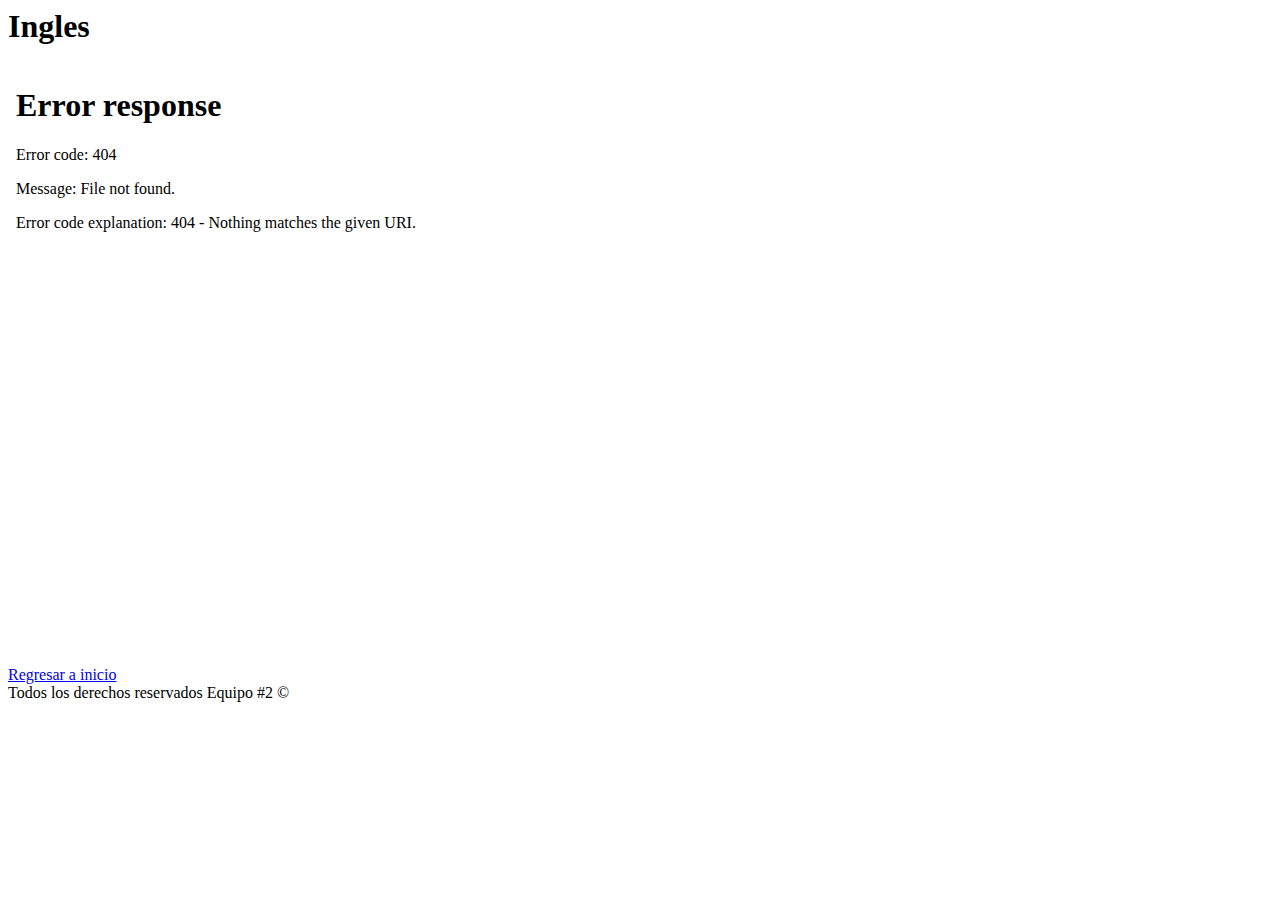
==== index.html @ 108063f7 "commit 3" ====
<!DOCTYPE>
<html>
<head>
	<title>Ingles(video)</title>
	<link rel="stylesheet" href="Inglés.css">
</head>
<body>
<div id="contenedor">
<header><H1>Ingles<H1/></header>
	<div id="cuerpo">
<section>
<embed src="Videoinglés.MP4.mp4" width="800" height="600">
	<div class="hipervinculo"><a href="index.html">Regresar a inicio</a></div>
<footer>Todos los derechos reservados Equipo #2 &copy;</footer>
</div>
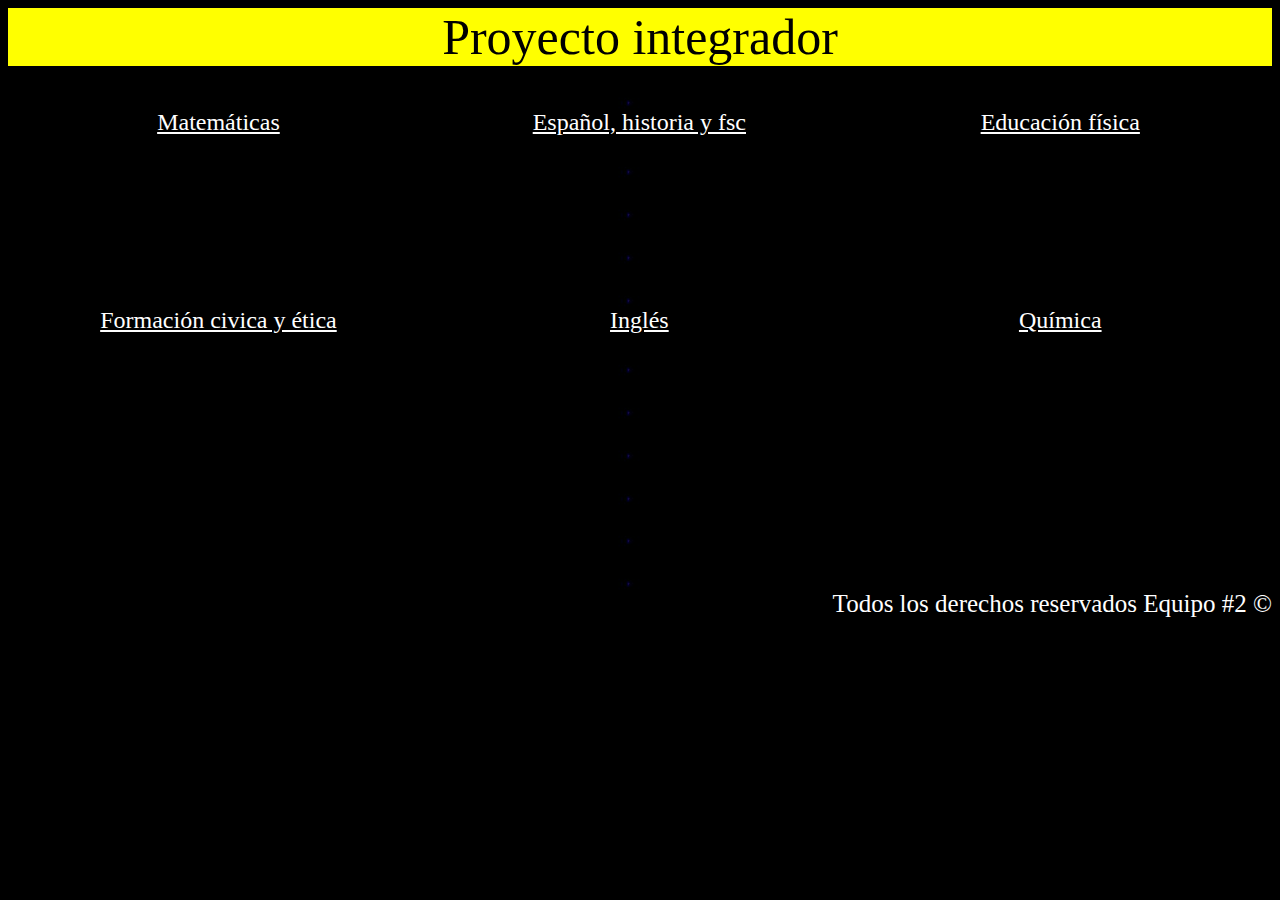
==== commit d3c2051c: "link a pagina educacion fisica agregado" ====
--- a/index.html
+++ b/index.html
@@ -1,15 +1,36 @@
 <!DOCTYPE>
 <html>
 <head>
-	<title>Ingles(video)</title>
-	<link rel="stylesheet" href="Inglés.css">
+	<title>Proyecto integrador</title>
+	<link rel="stylesheet" href="estilosIndex.css">
 </head>
 <body>
 <div id="contenedor">
-<header><H1>Ingles<H1/></header>
+<header>Proyecto integrador</header>
 	<div id="cuerpo">
+		<div class="imagen"><img src="barra.JPG"></div>
 <section>
-<embed src="Videoinglés.MP4.mp4" width="800" height="600">
-	<div class="hipervinculo"><a href="index.html">Regresar a inicio</a></div>
+	<div class="etiqueta"><a href="">Matemáticas</div></a>
+	<div class="etiqueta"><a href="">Español, historia y fsc</div></a>
+	<div class="etiqueta"><a href="educacion fisica.html">Educación física</div></a>
+</section>
+	<div class="imagen"><img src="barra.JPG"></div>
+	<div class="imagen"><img src="barra.JPG"></div>
+	<div class="imagen"><img src="barra.JPG"></div>
+	<div class="imagen"><img src="barra.JPG"></div>
+<section>
+	<div class="etiqueta"><a href="fce.html">Formación civica y ética</div></a>
+	<div class="etiqueta"><a href="">Inglés</div></a>
+	<div class="etiqueta"><a href="">Química</div></a>
+</section>
+</div>
+	<div class="imagen"><img src="barra.JPG"></div>
+	<div class="imagen"><img src="barra.JPG"></div>
+	<div class="imagen"><img src="barra.JPG"></div>
+	<div class="imagen"><img src="barra.JPG"></div>
+	<div class="imagen"><img src="barra.JPG"></div>
+	<div class="imagen"><img src="barra.JPG"></div>
 <footer>Todos los derechos reservados Equipo #2 &copy;</footer>
 </div>
+</body>
+</html>
--- a/estilosIndex.css
+++ b/estilosIndex.css
@@ -0,0 +1,36 @@
+body {
+	background-color: #000000; 
+}
+
+header {
+	color: black;
+	font-size: 50px;
+	text-align: center;
+	background-color: yellow 
+}
+
+.etiqueta{
+	font-size: 16px;
+	text-align: center;
+	color: yellow;
+	font-family: Tahoma;
+	width: 33.3%;
+	float: left;
+
+}
+
+footer{
+	color: white;
+	font-size: 25px;
+	text-align: right;
+}
+
+a {
+	font-size: 24px;
+	background-color: black;
+	color: white;
+}
+
+img {
+	width: 99.9%
+}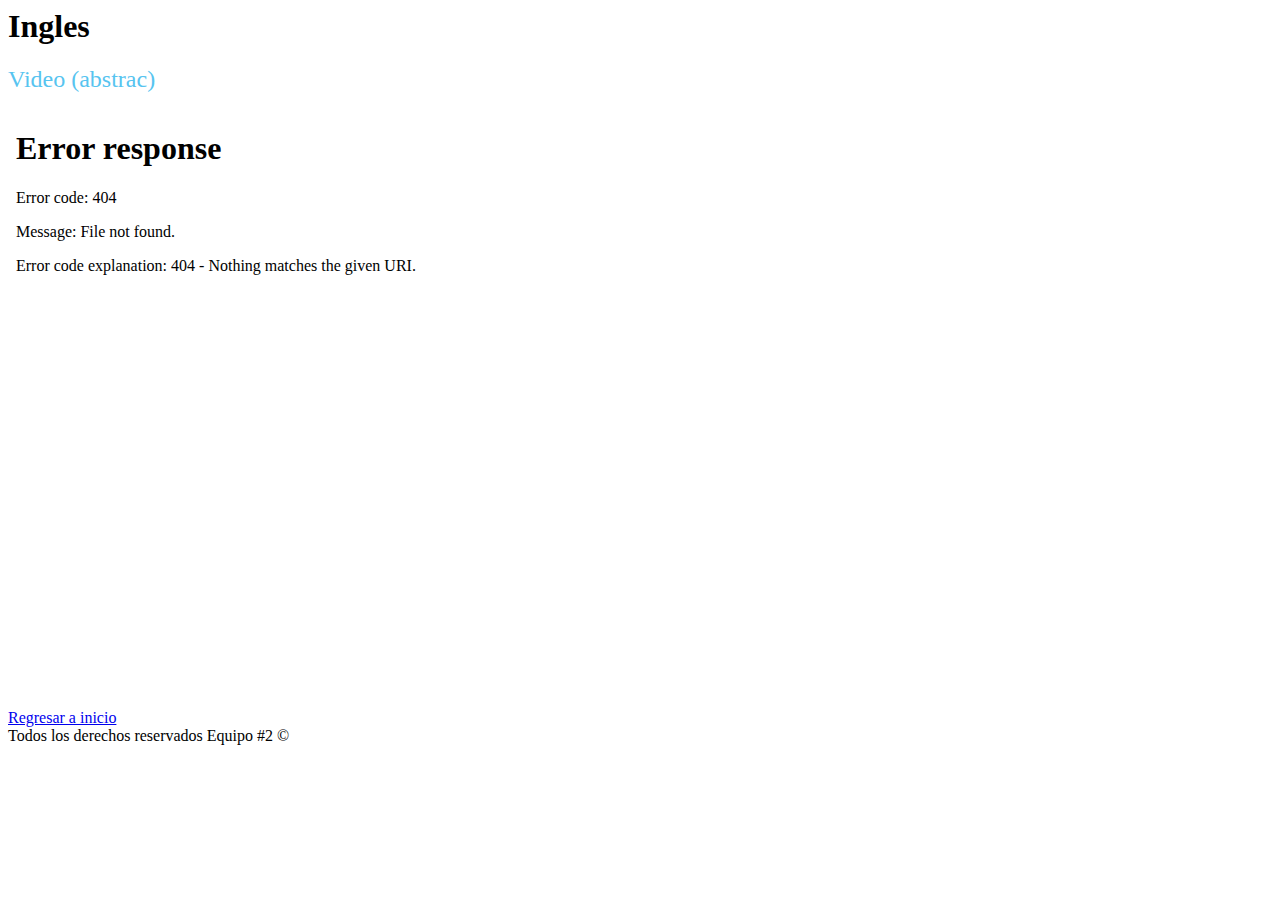
==== commit e055bfb5: "Commit 4" ====
--- a/index.html
+++ b/index.html
@@ -1,36 +1,16 @@
 <!DOCTYPE>
 <html>
 <head>
-	<title>Proyecto integrador</title>
-	<link rel="stylesheet" href="estilosIndex.css">
+	<title>Ingles(video)</title>
+	<link rel="stylesheet" href="Inglés.css">
 </head>
-<body>
+<bodystyle="background-color:84EFD8;">
 <div id="contenedor">
-<header>Proyecto integrador</header>
+<header><H1>Ingles<H1/></header>
 	<div id="cuerpo">
-		<div class="imagen"><img src="barra.JPG"></div>
 <section>
-	<div class="etiqueta"><a href="">Matemáticas</div></a>
-	<div class="etiqueta"><a href="">Español, historia y fsc</div></a>
-	<div class="etiqueta"><a href="educacion fisica.html">Educación física</div></a>
-</section>
-	<div class="imagen"><img src="barra.JPG"></div>
-	<div class="imagen"><img src="barra.JPG"></div>
-	<div class="imagen"><img src="barra.JPG"></div>
-	<div class="imagen"><img src="barra.JPG"></div>
-<section>
-	<div class="etiqueta"><a href="fce.html">Formación civica y ética</div></a>
-	<div class="etiqueta"><a href="">Inglés</div></a>
-	<div class="etiqueta"><a href="">Química</div></a>
-</section>
-</div>
-	<div class="imagen"><img src="barra.JPG"></div>
-	<div class="imagen"><img src="barra.JPG"></div>
-	<div class="imagen"><img src="barra.JPG"></div>
-	<div class="imagen"><img src="barra.JPG"></div>
-	<div class="imagen"><img src="barra.JPG"></div>
-	<div class="imagen"><img src="barra.JPG"></div>
+<div><p style="color:#57C4F0";><FONT SIZE=5>Video (abstrac)</font></p>
+<embed src="Videoinglés.MP4.mp4" width="800" height="600">
+	<div class="hipervinculo"><a href="index.html">Regresar a inicio</a></div>
 <footer>Todos los derechos reservados Equipo #2 &copy;</footer>
 </div>
-</body>
-</html>
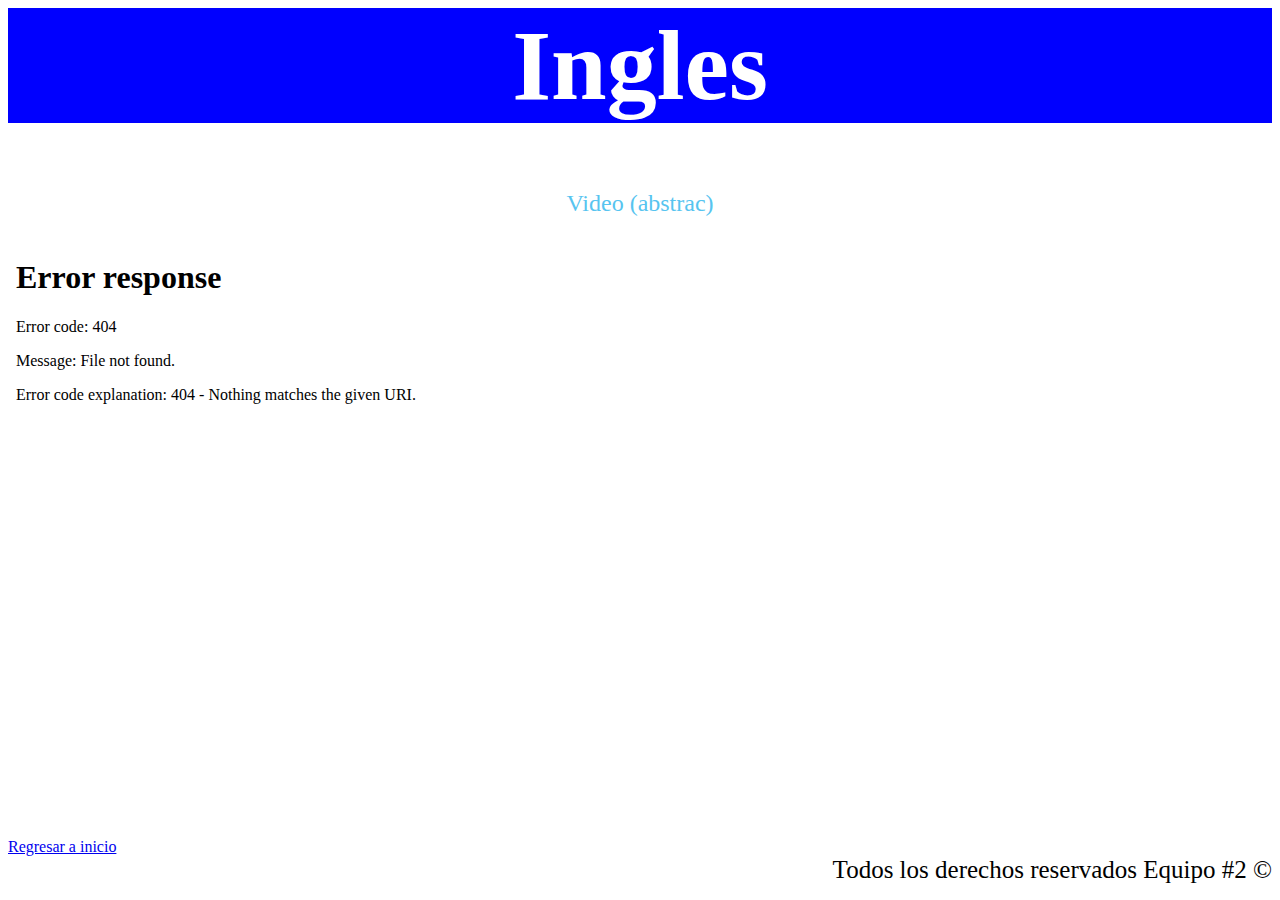
==== commit 31ab4523: "Video ingles" ====
--- a/index.html
+++ b/index.html
@@ -2,7 +2,7 @@
 <html>
 <head>
 	<title>Ingles(video)</title>
-	<link rel="stylesheet" href="Inglés.css">
+	<link rel="stylesheet" href="estilosFCE.css">
 </head>
 <bodystyle="background-color:84EFD8;">
 <div id="contenedor">
@@ -10,7 +10,7 @@
 	<div id="cuerpo">
 <section>
 <div><p style="color:#57C4F0";><FONT SIZE=5>Video (abstrac)</font></p>
-<embed src="Videoinglés.MP4.mp4" width="800" height="600">
+<embed src="videoingles.mp4" width="800" height="600">
 	<div class="hipervinculo"><a href="index.html">Regresar a inicio</a></div>
 <footer>Todos los derechos reservados Equipo #2 &copy;</footer>
 </div>
--- a/estilosFCE.css
+++ b/estilosFCE.css
@@ -0,0 +1,50 @@
+body {
+	background-color: white
+}
+
+header {
+	color: white;
+	font-size: 50px;
+	text-align: center;
+	background-color: blue;
+	font-family: Tahoma;
+}
+
+.etiqueta{
+	font-size: 16px;
+	text-align: center;
+	color: yellow;
+	font-family: Tahoma;
+}
+
+footer{
+	color: black;
+	font-size: 25px;
+	text-align: right;
+}
+
+p {
+	font-size: 21px;
+	color: black;
+	text-align: center;
+	font-family: Tahoma;
+
+}
+
+.hipervinculo {
+	width: 30%;
+	font-size: 16px;
+	color: blue;
+	font-family: Tahoma;
+}
+
+img {
+	width: 99.9%;
+}
+
+.foto {
+	height: 200px;
+	width: 30%;
+	margin-right: auto;
+	margin-left: auto;
+}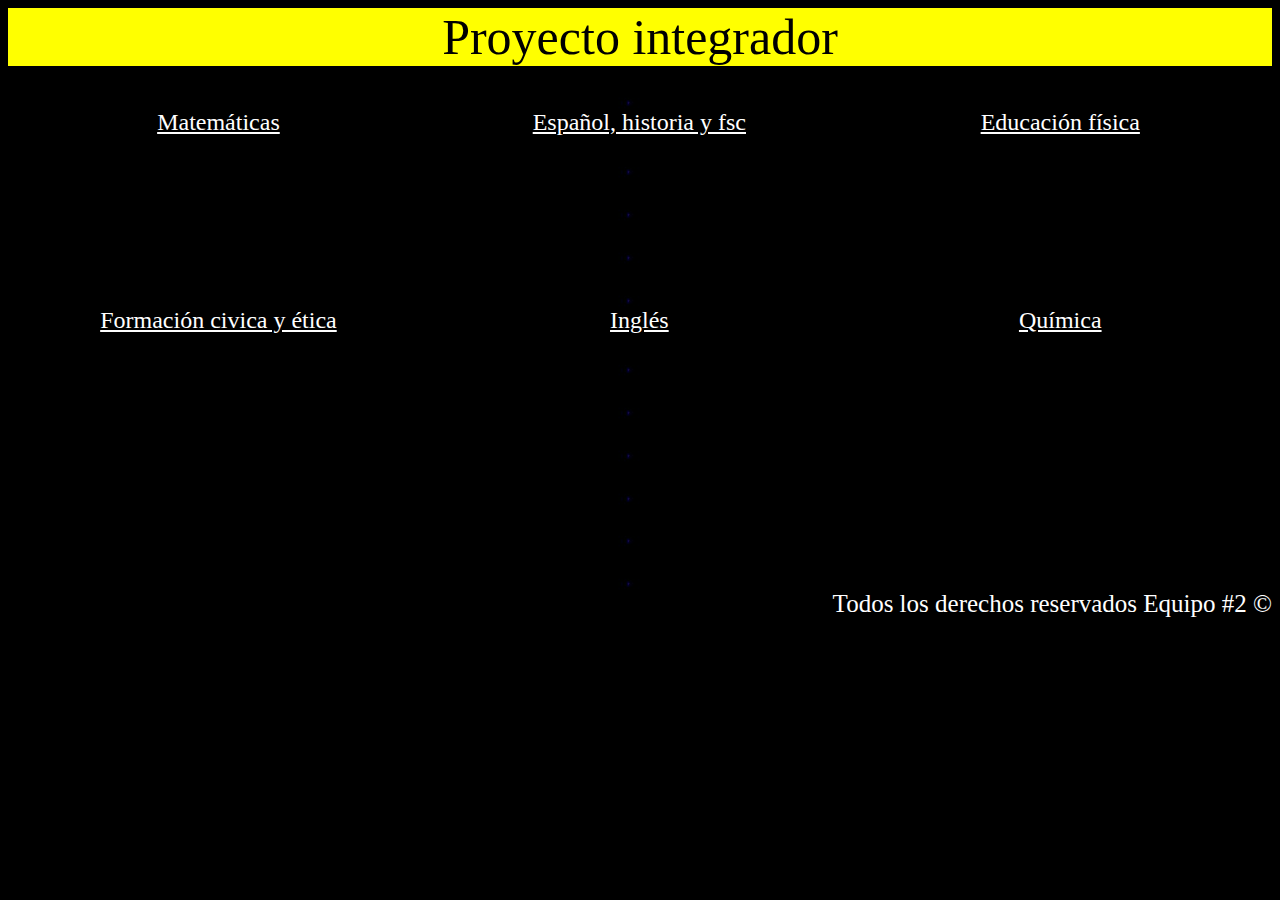
==== commit 12e8f271: "ingles.html agregado" ====
--- a/index.html
+++ b/index.html
@@ -1,16 +1,36 @@
 <!DOCTYPE>
 <html>
 <head>
-	<title>Ingles(video)</title>
-	<link rel="stylesheet" href="estilosFCE.css">
+	<title>Proyecto integrador</title>
+	<link rel="stylesheet" href="estilosIndex.css">
 </head>
-<bodystyle="background-color:84EFD8;">
+<body>
 <div id="contenedor">
-<header><H1>Ingles<H1/></header>
+<header>Proyecto integrador</header>
 	<div id="cuerpo">
+		<div class="imagen"><img src="barra.JPG"></div>
 <section>
-<div><p style="color:#57C4F0";><FONT SIZE=5>Video (abstrac)</font></p>
-<embed src="videoingles.mp4" width="800" height="600">
-	<div class="hipervinculo"><a href="index.html">Regresar a inicio</a></div>
+	<div class="etiqueta"><a href="proyecto.html">Matemáticas</div></a>
+	<div class="etiqueta"><a href="español.html">Español, historia y fsc</div></a>
+	<div class="etiqueta"><a href="educacion fisica.html">Educación física</div></a>
+</section>
+	<div class="imagen"><img src="barra.JPG"></div>
+	<div class="imagen"><img src="barra.JPG"></div>
+	<div class="imagen"><img src="barra.JPG"></div>
+	<div class="imagen"><img src="barra.JPG"></div>
+<section>
+	<div class="etiqueta"><a href="fce.html">Formación civica y ética</div></a>
+	<div class="etiqueta"><a href="ingles.html">Inglés</div></a>
+	<div class="etiqueta"><a href="Quimica.html">Química</div></a>
+</section>
+</div>
+	<div class="imagen"><img src="barra.JPG"></div>
+	<div class="imagen"><img src="barra.JPG"></div>
+	<div class="imagen"><img src="barra.JPG"></div>
+	<div class="imagen"><img src="barra.JPG"></div>
+	<div class="imagen"><img src="barra.JPG"></div>
+	<div class="imagen"><img src="barra.JPG"></div>
 <footer>Todos los derechos reservados Equipo #2 &copy;</footer>
 </div>
+</body>
+</html>
--- a/estilosIndex.css
+++ b/estilosIndex.css
@@ -0,0 +1,36 @@
+body {
+	background-color: #000000; 
+}
+
+header {
+	color: black;
+	font-size: 50px;
+	text-align: center;
+	background-color: yellow 
+}
+
+.etiqueta{
+	font-size: 16px;
+	text-align: center;
+	color: yellow;
+	font-family: Tahoma;
+	width: 33.3%;
+	float: left;
+
+}
+
+footer{
+	color: white;
+	font-size: 25px;
+	text-align: right;
+}
+
+a {
+	font-size: 24px;
+	background-color: black;
+	color: white;
+}
+
+img {
+	width: 99.9%
+}